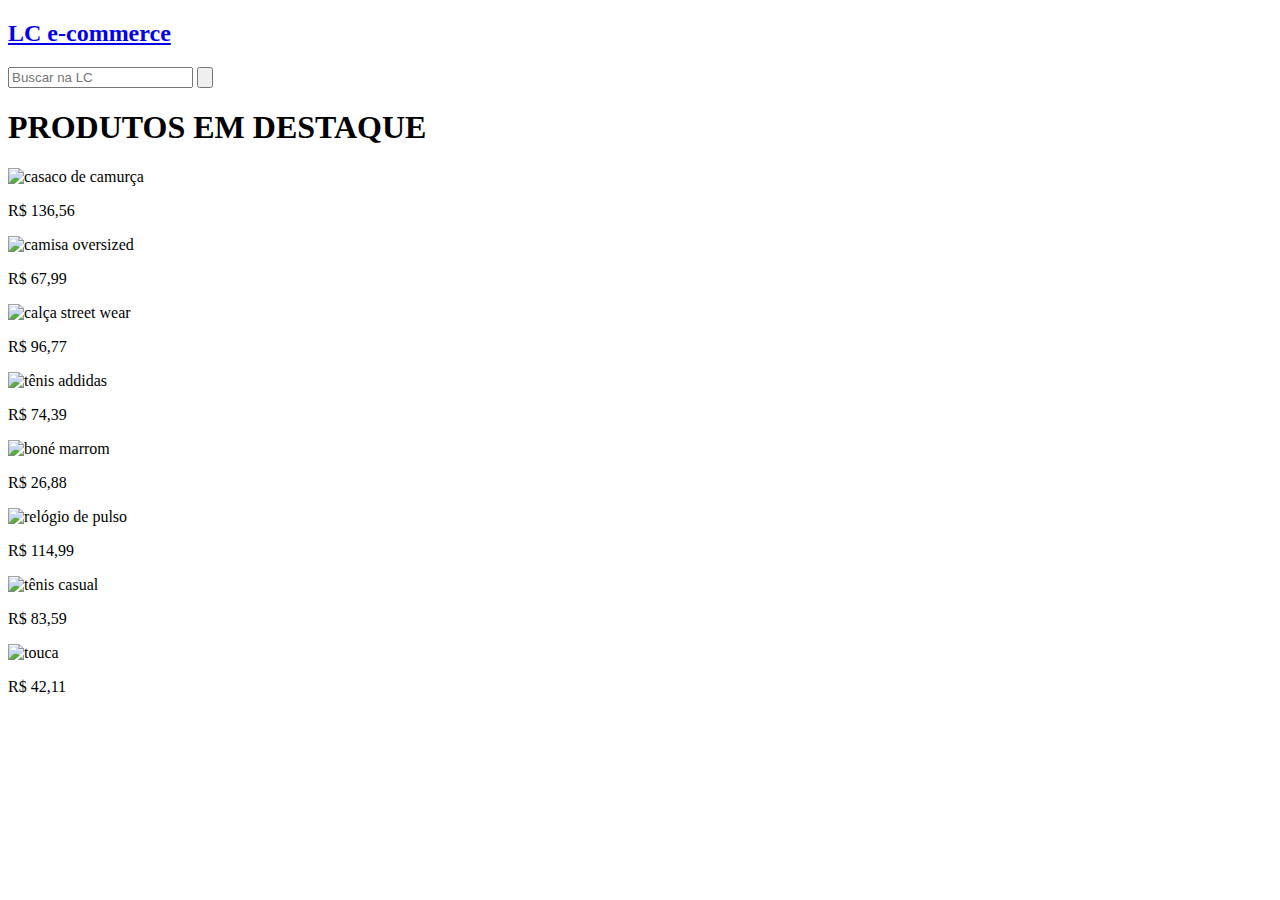
==== index.html @ 77638c74 "Criação de protótipo da página home" ====
<!DOCTYPE html>
<html lang="pt-br">
<head>
    <meta charset="UTF-8">
    <meta name="viewport" content="width=device-width, initial-scale=1.0">
    <title>LC e-commerce</title>
    <link rel="stylesheet" href="static/css/index.css">
</head>
<body>
    <header class="cabecalho">
        <a href="index.html" class="link-logo">
            <h2>LC e-commerce</h2>
        </a>
        <form action="" method="get" class="form-buscar">
            <input type="search" name="input-buscar" id="input-buscar" placeholder="Buscar na LC">
            <button type="submit">
                <img src="static/images/lupa.png" alt="" class="icone">
            </button> 
    </header>
    <main>
        <h1>PRODUTOS EM DESTAQUE</h1>
        <div class="produtos"> <!-- personalizar cada produto depois-->
            <div class="produto"> 
                <img src="https://down-br.img.susercontent.com/file/cn-11134207-7r98o-lv01uv8zivbya3" alt="casaco de camurça">
                <p>R$ 136,56</p>
            </div>
            <div class="produto">
                <img src="https://lojaviego.com.br/cdn/shop/files/CamisetaOversizedMasculina-CoolStreetwear6_750x.webp?v=1701005444" alt="camisa oversized">
                <p>R$ 67,99</p>
            </div>
            <div class="produto">
                <img src="https://santogato.com/3996-large_default/calca-streetwear-jogger-masculina-cargo-preta-sarja-moda-techwear.jpg" alt="calça street wear">
                <p>R$ 96,77</p>
            </div>
            <div class="produto">
                <img src="https://imgcentauro-a.akamaihd.net/1366x1366/97360651.jpg" alt="tênis addidas">
                <p>R$ 74,39</p>
            </div>
            <div class="produto">
                <img src="https://blog.mvck.com.br/wp-content/uploads/2021/02/mg_57721-04907c9b454828562215766861817149-1024-10241-1d45d50f5ee777c76916100463569514-1024-1024.jpg" alt="boné marrom">
                <p>R$ 26,88</p>
            </div>
            <div class="produto">
                <img src="https://mirei.com.br/cdn/shop/files/S2afba7bee9314c95b09b46c9393f461dk_1600x.jpg?v=1700500491" alt="relógio de pulso">
                <p>R$ 114,99</p>
            </div>
            <div class="produto">
                <img src="https://shoemix.fbitsstatic.net/img/p/tenis-casual-via-marte-bege-23-13102-07-75415/291598-1.jpg?w=670&h=670&v=no-change&qs=ignore" alt="tênis casual">
                <p>R$ 83,59</p>
            </div>
            <div class="produto">
                <img src="https://images.tcdn.com.br/img/img_prod/1119462/90_touca_feminina_gorro_pompom_la_inverno_tricot_croche_sortido_157691838_2_3b446f9ce6d7fbccc1423f38db512b29.jpg" alt="touca">
                <p>R$ 42,11</p>
            </div>
        </div>
    </main>
</body>
</html>
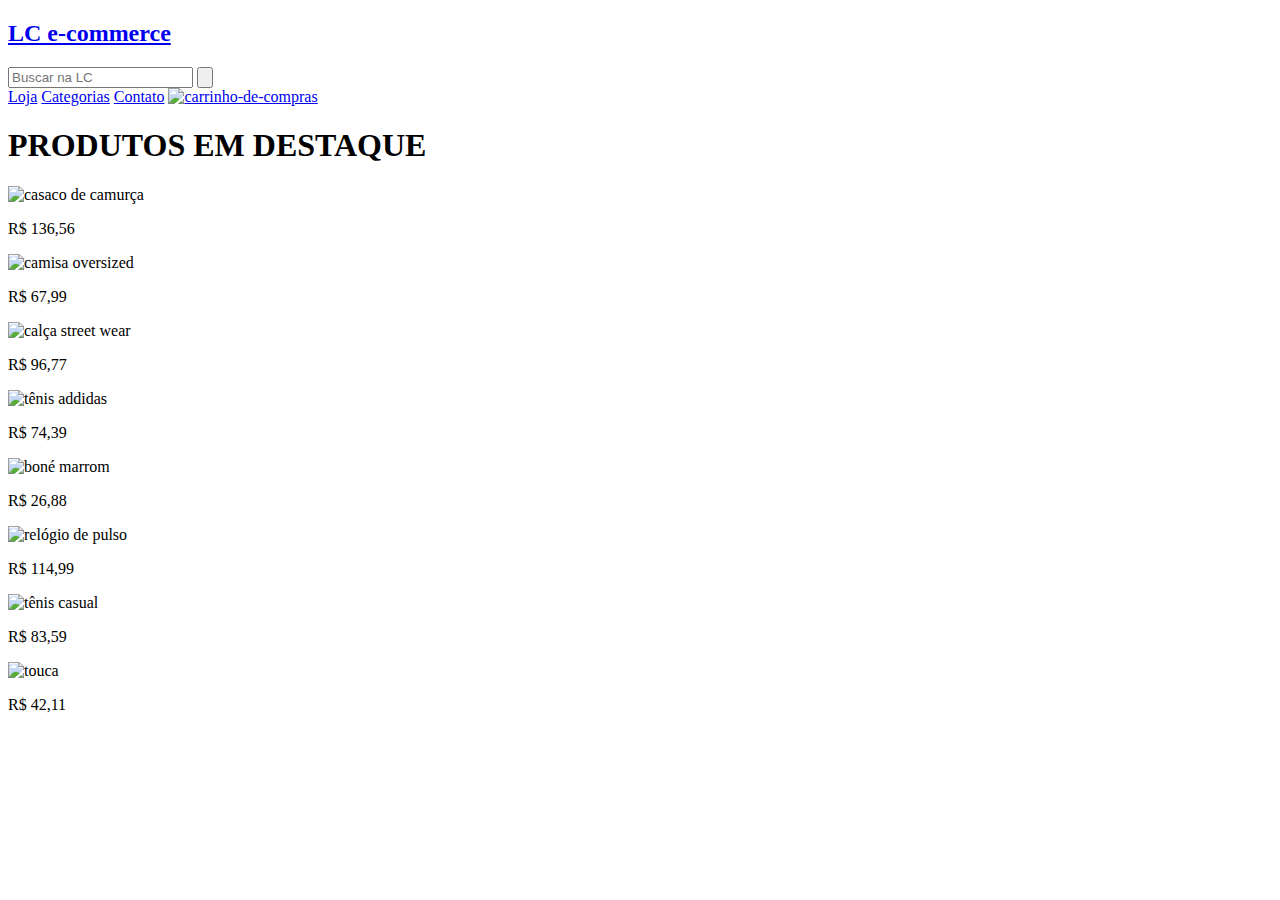
==== commit 98327686: "add nav e links para as paginas" ====
--- a/index.html
+++ b/index.html
@@ -1,58 +1,65 @@
-<!DOCTYPE html>
-<html lang="pt-br">
-<head>
-    <meta charset="UTF-8">
-    <meta name="viewport" content="width=device-width, initial-scale=1.0">
-    <title>LC e-commerce</title>
-    <link rel="stylesheet" href="static/css/index.css">
-</head>
-<body>
-    <header class="cabecalho">
-        <a href="index.html" class="link-logo">
-            <h2>LC e-commerce</h2>
-        </a>
-        <form action="" method="get" class="form-buscar">
-            <input type="search" name="input-buscar" id="input-buscar" placeholder="Buscar na LC">
-            <button type="submit">
-                <img src="static/images/lupa.png" alt="" class="icone">
-            </button> 
-    </header>
-    <main>
-        <h1>PRODUTOS EM DESTAQUE</h1>
-        <div class="produtos"> <!-- personalizar cada produto depois-->
-            <div class="produto"> 
-                <img src="https://down-br.img.susercontent.com/file/cn-11134207-7r98o-lv01uv8zivbya3" alt="casaco de camurça">
-                <p>R$ 136,56</p>
-            </div>
-            <div class="produto">
-                <img src="https://lojaviego.com.br/cdn/shop/files/CamisetaOversizedMasculina-CoolStreetwear6_750x.webp?v=1701005444" alt="camisa oversized">
-                <p>R$ 67,99</p>
-            </div>
-            <div class="produto">
-                <img src="https://santogato.com/3996-large_default/calca-streetwear-jogger-masculina-cargo-preta-sarja-moda-techwear.jpg" alt="calça street wear">
-                <p>R$ 96,77</p>
-            </div>
-            <div class="produto">
-                <img src="https://imgcentauro-a.akamaihd.net/1366x1366/97360651.jpg" alt="tênis addidas">
-                <p>R$ 74,39</p>
-            </div>
-            <div class="produto">
-                <img src="https://blog.mvck.com.br/wp-content/uploads/2021/02/mg_57721-04907c9b454828562215766861817149-1024-10241-1d45d50f5ee777c76916100463569514-1024-1024.jpg" alt="boné marrom">
-                <p>R$ 26,88</p>
-            </div>
-            <div class="produto">
-                <img src="https://mirei.com.br/cdn/shop/files/S2afba7bee9314c95b09b46c9393f461dk_1600x.jpg?v=1700500491" alt="relógio de pulso">
-                <p>R$ 114,99</p>
-            </div>
-            <div class="produto">
-                <img src="https://shoemix.fbitsstatic.net/img/p/tenis-casual-via-marte-bege-23-13102-07-75415/291598-1.jpg?w=670&h=670&v=no-change&qs=ignore" alt="tênis casual">
-                <p>R$ 83,59</p>
-            </div>
-            <div class="produto">
-                <img src="https://images.tcdn.com.br/img/img_prod/1119462/90_touca_feminina_gorro_pompom_la_inverno_tricot_croche_sortido_157691838_2_3b446f9ce6d7fbccc1423f38db512b29.jpg" alt="touca">
-                <p>R$ 42,11</p>
-            </div>
-        </div>
-    </main>
-</body>
-</html>+<!DOCTYPE html>
+<html lang="pt-br">
+<head>
+    <meta charset="UTF-8">
+    <meta name="viewport" content="width=device-width, initial-scale=1.0">
+    <title>LC e-commerce</title>
+    <link rel="stylesheet" href="static/css/index.css">
+</head>
+<body>
+    <header class="cabecalho">
+        <a href="index.html" class="link-logo">
+            <h2>LC e-commerce</h2>
+        </a>
+        <form action="" method="get" class="form-buscar">
+            <input type="search" name="input-buscar" id="input-buscar" placeholder="Buscar na LC">
+            <button type="submit">
+                <img src="static/images/lupa.png" alt="" class="icone-lupa">
+            </button> 
+        </form>
+        <nav class="nav-paginas">
+            <a href="#">Loja</a>
+            <a href="#">Categorias</a>
+            <a href="#">Contato</a>
+            <a href="#"><img src="static/images/carrinho1.png" alt="carrinho-de-compras"  class="icone-carrinho"></a>
+        </nav>
+    </header>
+    <main>
+        <h1>PRODUTOS EM DESTAQUE</h1>
+        <div class="produtos"> <!-- personalizar cada produto depois-->
+            <div class="produto"> 
+                <img src="https://down-br.img.susercontent.com/file/cn-11134207-7r98o-lv01uv8zivbya3" alt="casaco de camurça">
+                <p>R$ 136,56</p>
+            </div>
+            <div class="produto">
+                <img src="https://lojaviego.com.br/cdn/shop/files/CamisetaOversizedMasculina-CoolStreetwear6_750x.webp?v=1701005444" alt="camisa oversized">
+                <p>R$ 67,99</p>
+            </div>
+            <div class="produto">
+                <img src="https://santogato.com/3996-large_default/calca-streetwear-jogger-masculina-cargo-preta-sarja-moda-techwear.jpg" alt="calça street wear">
+                <p>R$ 96,77</p>
+            </div>
+            <div class="produto">
+                <img src="https://imgcentauro-a.akamaihd.net/1366x1366/97360651.jpg" alt="tênis addidas">
+                <p>R$ 74,39</p>
+            </div>
+            <div class="produto">
+                <img src="https://blog.mvck.com.br/wp-content/uploads/2021/02/mg_57721-04907c9b454828562215766861817149-1024-10241-1d45d50f5ee777c76916100463569514-1024-1024.jpg" alt="boné marrom">
+                <p>R$ 26,88</p>
+            </div>
+            <div class="produto">
+                <img src="https://mirei.com.br/cdn/shop/files/S2afba7bee9314c95b09b46c9393f461dk_1600x.jpg?v=1700500491" alt="relógio de pulso">
+                <p>R$ 114,99</p>
+            </div>
+            <div class="produto">
+                <img src="https://shoemix.fbitsstatic.net/img/p/tenis-casual-via-marte-bege-23-13102-07-75415/291598-1.jpg?w=670&h=670&v=no-change&qs=ignore" alt="tênis casual">
+                <p>R$ 83,59</p>
+            </div>
+            <div class="produto">
+                <img src="https://images.tcdn.com.br/img/img_prod/1119462/90_touca_feminina_gorro_pompom_la_inverno_tricot_croche_sortido_157691838_2_3b446f9ce6d7fbccc1423f38db512b29.jpg" alt="touca">
+                <p>R$ 42,11</p>
+            </div>
+        </div>
+    </main>
+</body>
+</html>
